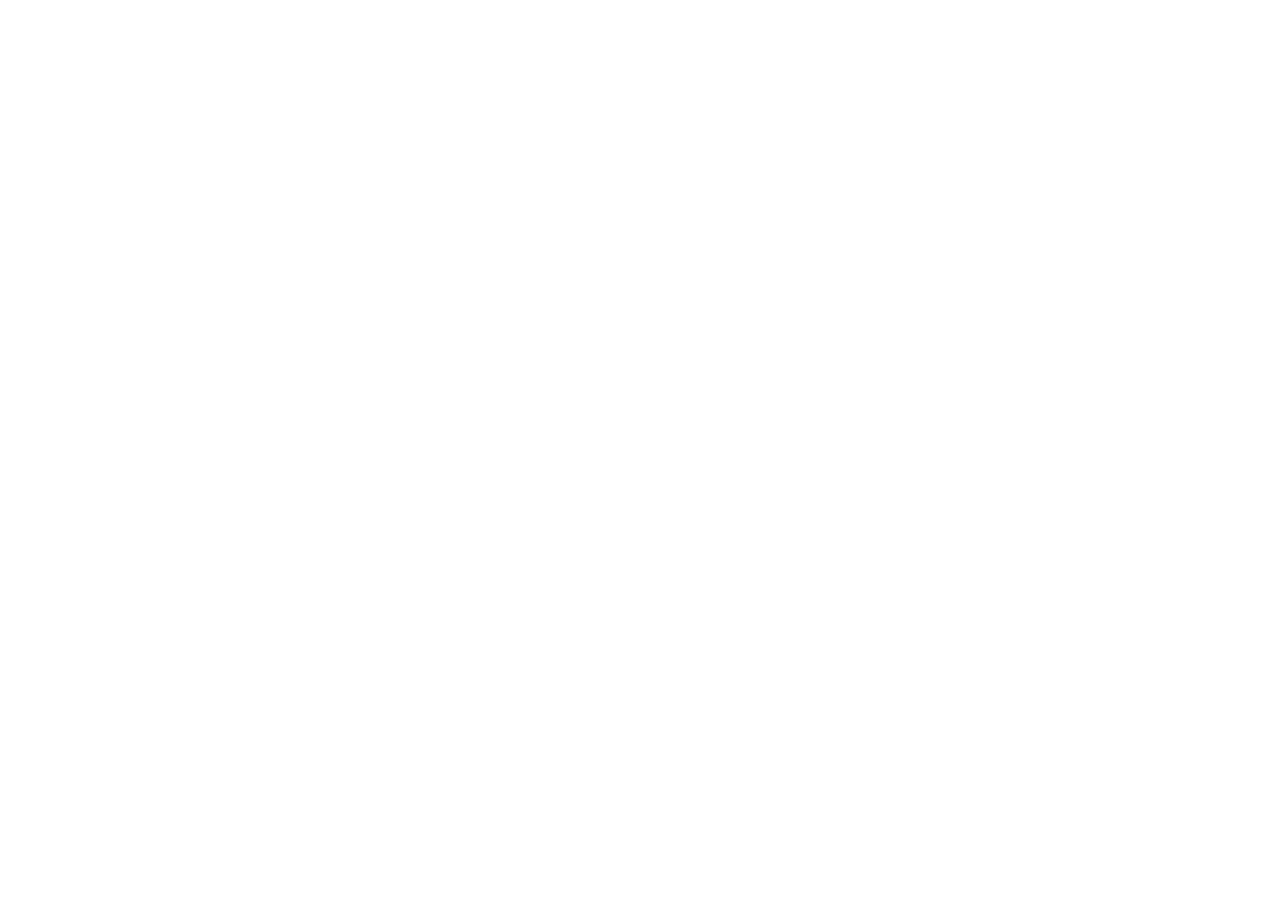
==== index.html @ ae336817 "First commit" ====
<!DOCTYPE html>
<html lang="en">
<head>
    <meta charset="UTF-8">
    <meta name="viewport" content="width=device-width, initial-scale=1.0">
    <title>Shifa Homoeopathy</title>
</head>
<body>
    
</body>
</html>
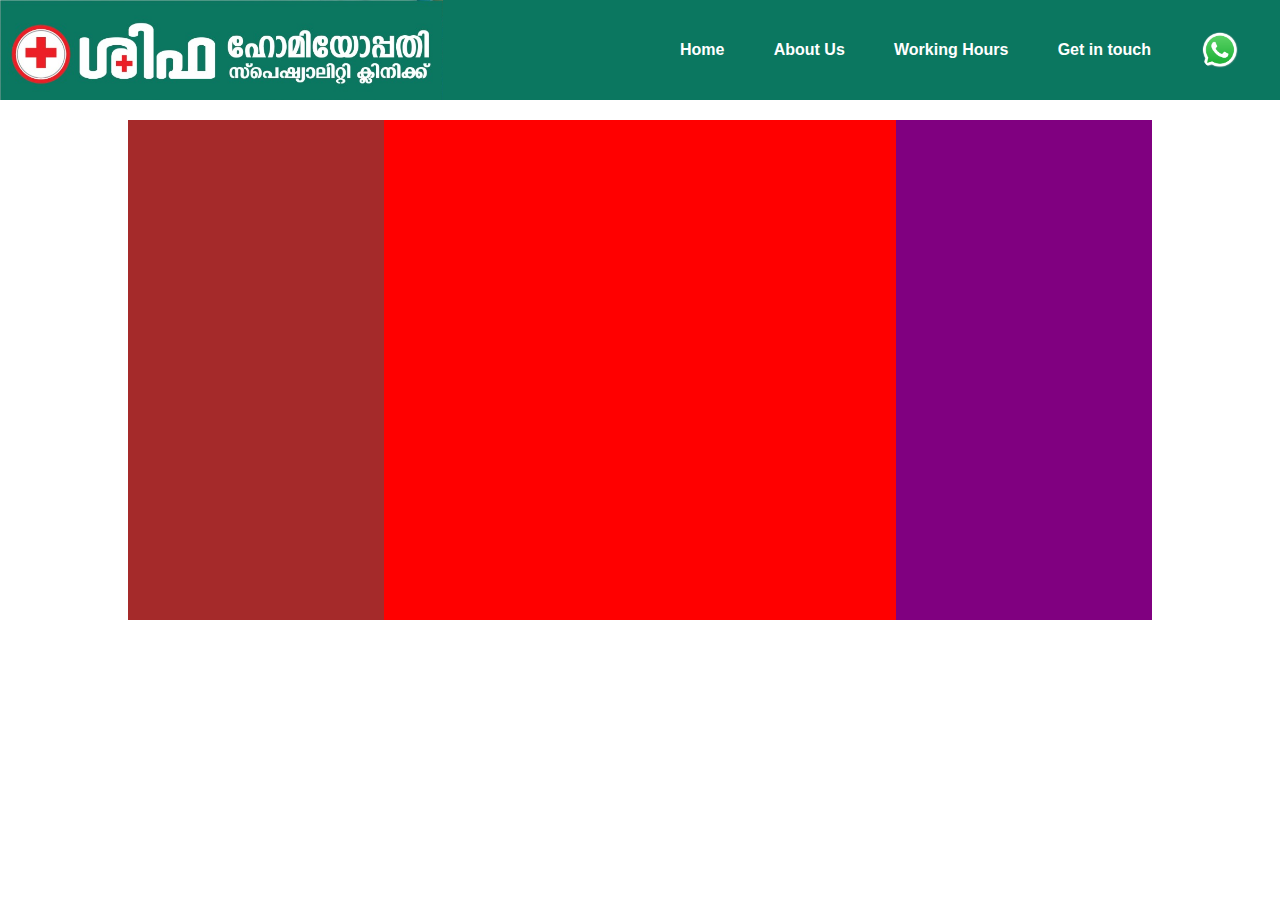
==== commit 9f110697: "Started work" ====
--- a/index.html
+++ b/index.html
@@ -3,9 +3,37 @@
 <head>
     <meta charset="UTF-8">
     <meta name="viewport" content="width=device-width, initial-scale=1.0">
+    <link rel="icon" type="image/png" sizes="32x32" href="/images/favicon-32x32.png">
+    <link rel="icon" type="image/png" sizes="16x16" href="/images/favicon-16x16.png">
+    <link rel="stylesheet" href="/styles/header.css">
+    <link rel="stylesheet" href="/styles/index.css">
+    <link rel="stylesheet" href="/styles/footer.css">
     <title>Shifa Homoeopathy</title>
 </head>
 <body>
-    
+    <div class="header">
+        <img class="logo" src="/images/shifa-logo.png" alt="logo">
+        <nav class="nav-section">
+            <p>Home</p>
+            <p>About Us</p>
+            <p>Working Hours</p>
+            <p>Get in touch</p>
+            <img class="whatsapp-icon" src="/images//whatsapp.webp" alt="whatsapp-icon">
+        </nav>
+    </div>
+
+    <div class="main">
+        <div class="carousel">
+            <div class="cleft">
+                
+            </div>
+            <div class="cmiddle">
+
+            </div>
+            <div class="cright">
+
+            </div>
+        </div>
+    </div>
 </body>
 </html>--- a/styles/header.css
+++ b/styles/header.css
@@ -0,0 +1,39 @@
+body {
+    margin: 0;
+}
+
+.header {
+    display: flex;
+    background-color: rgb(11, 119, 96);
+    height: 100px;
+    color: white;
+    justify-content: space-between;
+    font-family: Arial, Helvetica, sans-serif;
+    font-weight: 700;
+}
+
+.nav-section {
+    display: flex;
+    justify-content: space-between;
+    align-items: center;
+    margin-right: 20px;
+    width: 600px;
+}
+
+.logo {
+    height: 100px;
+    margin-right: 100px;
+}
+
+.whatsapp-icon {
+    height: 40px;
+}
+
+.nav-section p, .nav-section img{
+    padding: 20px;
+    border-radius: 50px;
+}
+
+.nav-section p:hover, .nav-section img:hover{
+    background-color: rgb(18, 192, 154);
+}--- a/styles/index.css
+++ b/styles/index.css
@@ -0,0 +1,30 @@
+.main {
+
+}
+
+.carousel {
+    background-color: lightgrey;
+    display: grid;
+    grid-template-areas: "cleft cmiddle cright";
+    grid-template-columns: 1fr 2fr 1fr;
+    margin-left: 10%;
+    margin-right: 10%;
+    width: 80%;
+    height: 500px;
+    margin-top: 20px;
+}
+
+.cleft {
+    background-color: brown;
+    height: 100%;
+}
+
+.cright {
+    background-color: purple;
+    height: 100%;
+}
+
+.cmiddle {
+    background-color: red;
+    height: 100%;
+}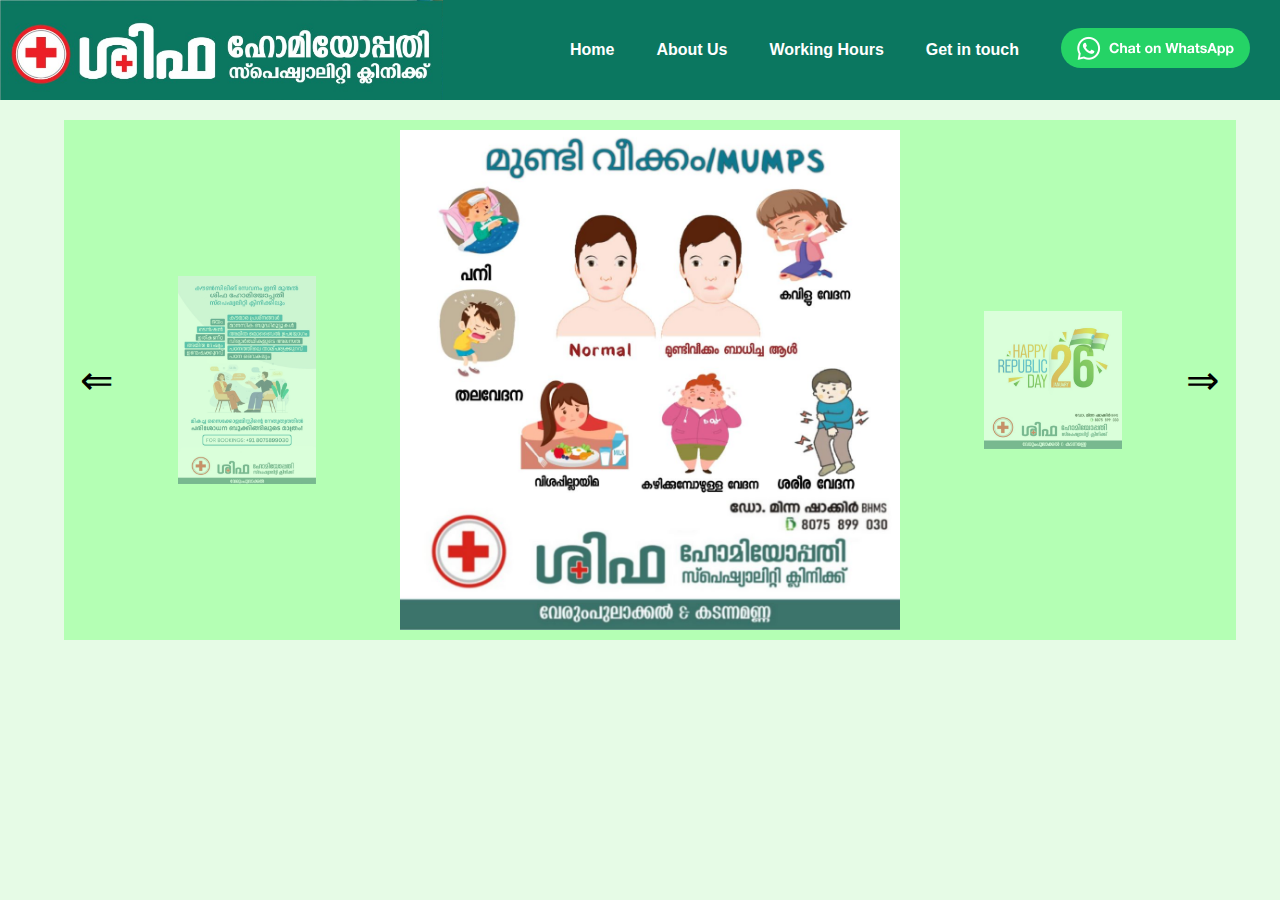
==== commit d6261188: "Working" ====
--- a/index.html
+++ b/index.html
@@ -5,33 +5,46 @@
     <meta name="viewport" content="width=device-width, initial-scale=1.0">
     <link rel="icon" type="image/png" sizes="32x32" href="/images/favicon-32x32.png">
     <link rel="icon" type="image/png" sizes="16x16" href="/images/favicon-16x16.png">
-    <link rel="stylesheet" href="/styles/header.css">
-    <link rel="stylesheet" href="/styles/index.css">
-    <link rel="stylesheet" href="/styles/footer.css">
+    <link rel="stylesheet" type="text/css" href="./styles/header.css">
+    <link rel="stylesheet" type="text/css" href="./styles/index.css">
+    <link rel="stylesheet" type="text/css" href="./styles/footer.css">
     <title>Shifa Homoeopathy</title>
 </head>
-<body>
+<body onload="hello()">
+    <script src="/scripts/carousel.js"></script>
+
     <div class="header">
         <img class="logo" src="/images/shifa-logo.png" alt="logo">
         <nav class="nav-section">
             <p>Home</p>
             <p>About Us</p>
-            <p>Working Hours</p>
+            <a href="/working-hours.html">
+                <p>Working Hours</p>
+            </a>
             <p>Get in touch</p>
-            <img class="whatsapp-icon" src="/images//whatsapp.webp" alt="whatsapp-icon">
+            <a href="https://wa.me/+918075899030">
+             <!-- <img class="whatsapp-icon" src="/images//whatsapp.webp" alt="whatsapp-icon"> -->
+             <img class="whatsapp-icon" src="./images/chatOnWhatsApp.png" alt="chatOnWhatsApp">
+            </a>
         </nav>
     </div>
 
     <div class="main">
         <div class="carousel">
+            <div class="clbutton" onclick="carouselLeft()">
+                <button>&lArr;</button>
+            </div>
             <div class="cleft">
-                
+                <!-- <img src="/images/c1.jpeg" alt="c1"> -->
             </div>
             <div class="cmiddle">
-
+                <!-- <img src="/images/c2.jpeg" alt="c2"> -->
             </div>
             <div class="cright">
-
+                <!-- <img src="/images/c3.jpeg" alt="c3"> -->
+            </div>
+            <div class="crbutton" onclick="carouselRight()">
+                <button>&rArr;</button>
             </div>
         </div>
     </div>
--- a/styles/header.css
+++ b/styles/header.css
@@ -1,5 +1,16 @@
+* {
+    font-family: Arial, Helvetica, sans-serif;
+}
+
 body {
     margin: 0;
+    background-color: rgb(230, 251, 230);
+}
+
+a:link,
+a:visited {
+    text-decoration: none;
+    color: white;
 }
 
 .header {
@@ -17,7 +28,7 @@
     justify-content: space-between;
     align-items: center;
     margin-right: 20px;
-    width: 600px;
+    width: 700px;
 }
 
 .logo {
@@ -30,10 +41,10 @@
 }
 
 .nav-section p, .nav-section img{
-    padding: 20px;
+    padding: 10px;
     border-radius: 50px;
 }
 
-.nav-section p:hover, .nav-section img:hover{
+.nav-section p:hover {
     background-color: rgb(18, 192, 154);
 }--- a/styles/index.css
+++ b/styles/index.css
@@ -1,30 +1,61 @@
-.main {
-
-}
-
 .carousel {
-    background-color: lightgrey;
+    background-color: rgb(180, 255, 180);
     display: grid;
-    grid-template-areas: "cleft cmiddle cright";
-    grid-template-columns: 1fr 2fr 1fr;
-    margin-left: 10%;
-    margin-right: 10%;
-    width: 80%;
+    grid-template-areas: "clbutton cleft cmiddle cright crbutton";
+    grid-template-columns: 0.2fr 1fr 4fr 1fr 0.2fr;
+    gap: 5%;
+    margin-left: 5%;
+    margin-right: 5%;
+    width: 90%;
     height: 500px;
     margin-top: 20px;
+    align-items: center;
+    padding: 10px;
 }
 
 .cleft {
-    background-color: brown;
+    /* background-color: brown; */
+    height: 60%;
+    opacity: 0.5;
+}
+
+.cmiddle {
+    /* background-color: red; */
     height: 100%;
 }
 
 .cright {
-    background-color: purple;
-    height: 100%;
+    /* background-color: purple; */
+    height: 60%;
+    opacity: 0.5;
 }
 
-.cmiddle {
-    background-color: red;
+.cright,
+.cmiddle,
+.cleft {
+    display: flex;
+    align-items: center;
+    justify-content: center;
+}
+
+.cleft img,
+.cright img,
+.cmiddle img {
+    width: 100%;
+    max-height: 500px;
+    object-fit: contain;
+}
+
+.crbutton,
+.clbutton {
     height: 100%;
+    width: 100%;
+    display: flex;
+}
+
+.crbutton button,
+.clbutton button {
+    background-color: transparent;
+    border: none;
+    font-size: 40px;
 }